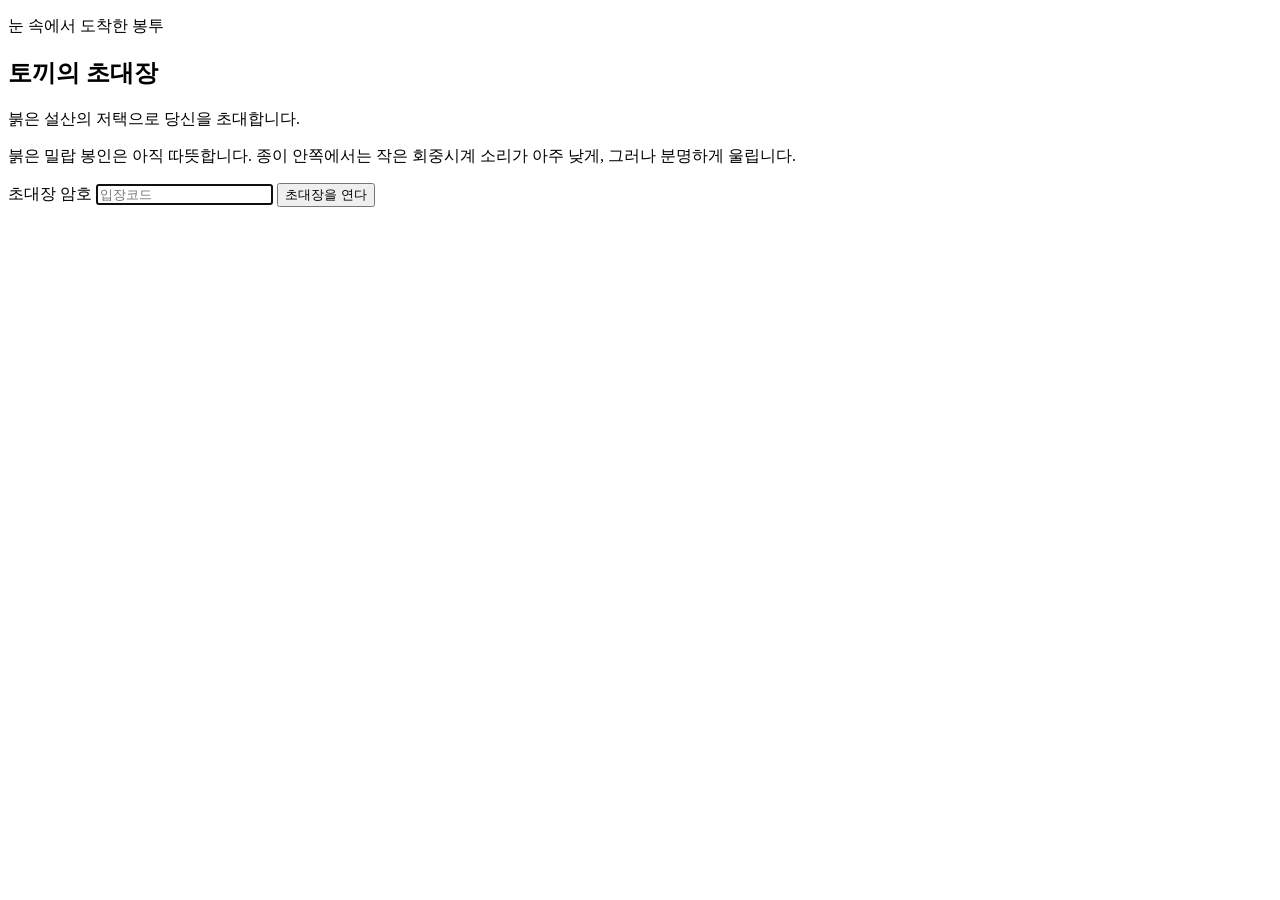
==== src/main/resources/templates/index.html @ 739d3aaf "Initial commit" ====
<!doctype html>
<html lang="ko">
<head>
    <meta charset="UTF-8">
    <meta name="viewport" content="width=device-width, initial-scale=1">
    <title>토끼의 초대장</title>
    <link rel="stylesheet" href="/css/game.css">
</head>
<body class="scene scene-entry">
<div class="snow" aria-hidden="true"></div>
<main class="entry-layout">
    <section class="parchment entry-card invitation-card">
        <div class="invitation-head">
            <p class="eyebrow">눈 속에서 도착한 봉투</p>
            <h1>토끼의 초대장</h1>
            <p class="invitation-subtitle">붉은 설산의 저택으로 당신을 초대합니다.</p>
        </div>

        <p class="lead invitation-copy">붉은 밀랍 봉인은 아직 따뜻합니다. 종이 안쪽에서는 작은 회중시계 소리가 아주 낮게, 그러나 분명하게 울립니다.</p>

        <form class="stack invitation-form" action="/enter" method="post">
            <label for="code">초대장 암호</label>
            <input id="code" name="code" autocomplete="off" autofocus placeholder="입장코드">
            <button class="button primary invitation-button" type="submit">초대장을 연다</button>
            <p class="error" th:if="${error}" th:text="${error}"></p>
        </form>
    </section>
</main>
</body>
</html>
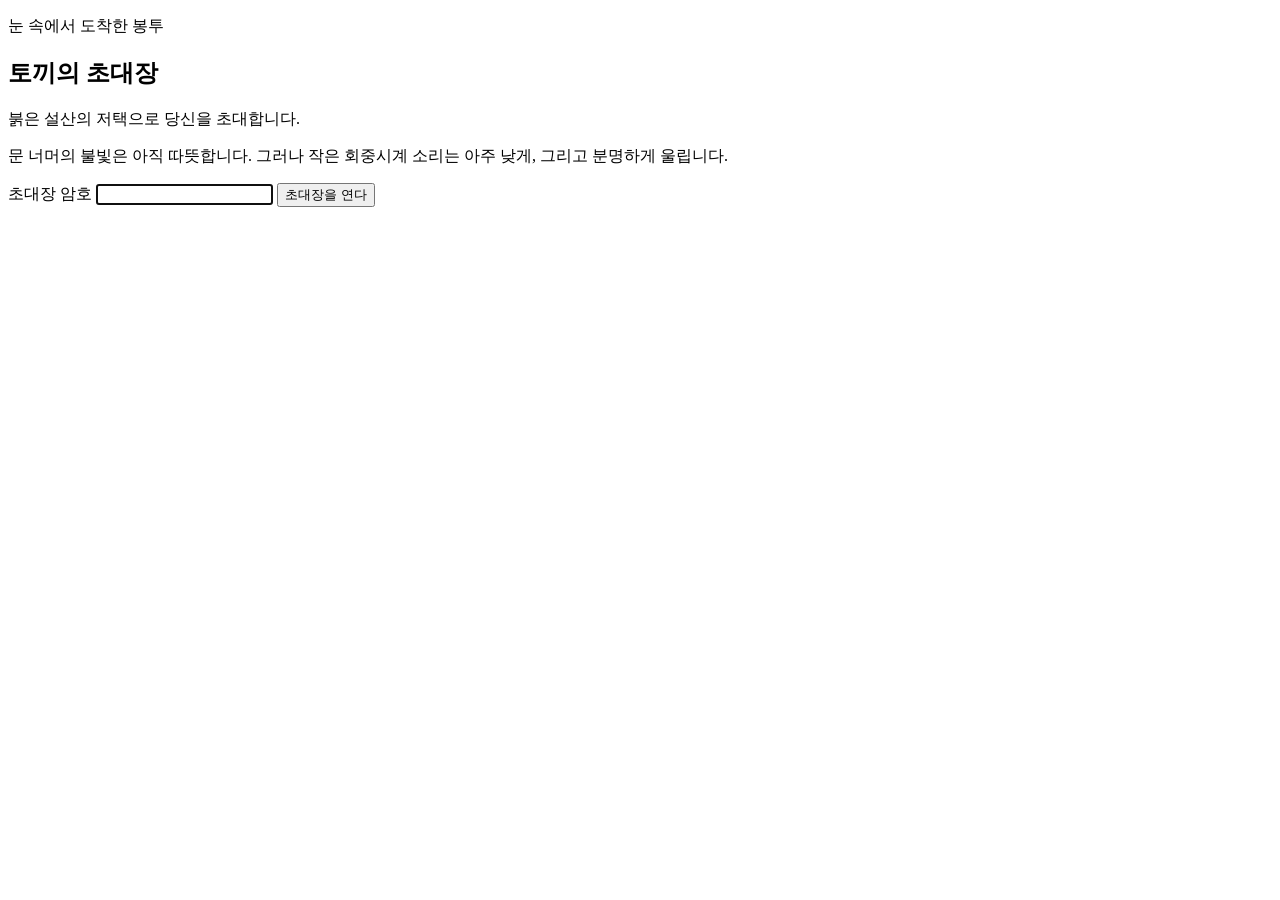
==== commit 9a1534d3: "Update visual novel UI and story structure" ====
--- a/src/main/resources/templates/index.html
+++ b/src/main/resources/templates/index.html
@@ -5,22 +5,29 @@
     <meta name="viewport" content="width=device-width, initial-scale=1">
     <title>토끼의 초대장</title>
     <link rel="stylesheet" href="/css/game.css">
+    <link rel="stylesheet" href="/css/visual-novel.css">
 </head>
 <body class="scene scene-entry">
 <div class="snow" aria-hidden="true"></div>
+<div class="entry-atmosphere" aria-hidden="true">
+    <span class="fog fog-one"></span>
+    <span class="fog fog-two"></span>
+    <span class="dust"></span>
+    <span class="red-lantern"></span>
+</div>
 <main class="entry-layout">
-    <section class="parchment entry-card invitation-card">
+    <section class="entry-scene-menu" aria-label="토끼의 초대장">
         <div class="invitation-head">
             <p class="eyebrow">눈 속에서 도착한 봉투</p>
             <h1>토끼의 초대장</h1>
             <p class="invitation-subtitle">붉은 설산의 저택으로 당신을 초대합니다.</p>
         </div>
 
-        <p class="lead invitation-copy">붉은 밀랍 봉인은 아직 따뜻합니다. 종이 안쪽에서는 작은 회중시계 소리가 아주 낮게, 그러나 분명하게 울립니다.</p>
+        <p class="lead invitation-copy">문 너머의 불빛은 아직 따뜻합니다. 그러나 작은 회중시계 소리는 아주 낮게, 그리고 분명하게 울립니다.</p>
 
-        <form class="stack invitation-form" action="/enter" method="post">
+        <form class="stack invitation-form entry-code-form" action="/enter" method="post">
             <label for="code">초대장 암호</label>
-            <input id="code" name="code" autocomplete="off" autofocus placeholder="입장코드">
+            <input id="code" name="code" autocomplete="off" autofocus>
             <button class="button primary invitation-button" type="submit">초대장을 연다</button>
             <p class="error" th:if="${error}" th:text="${error}"></p>
         </form>
